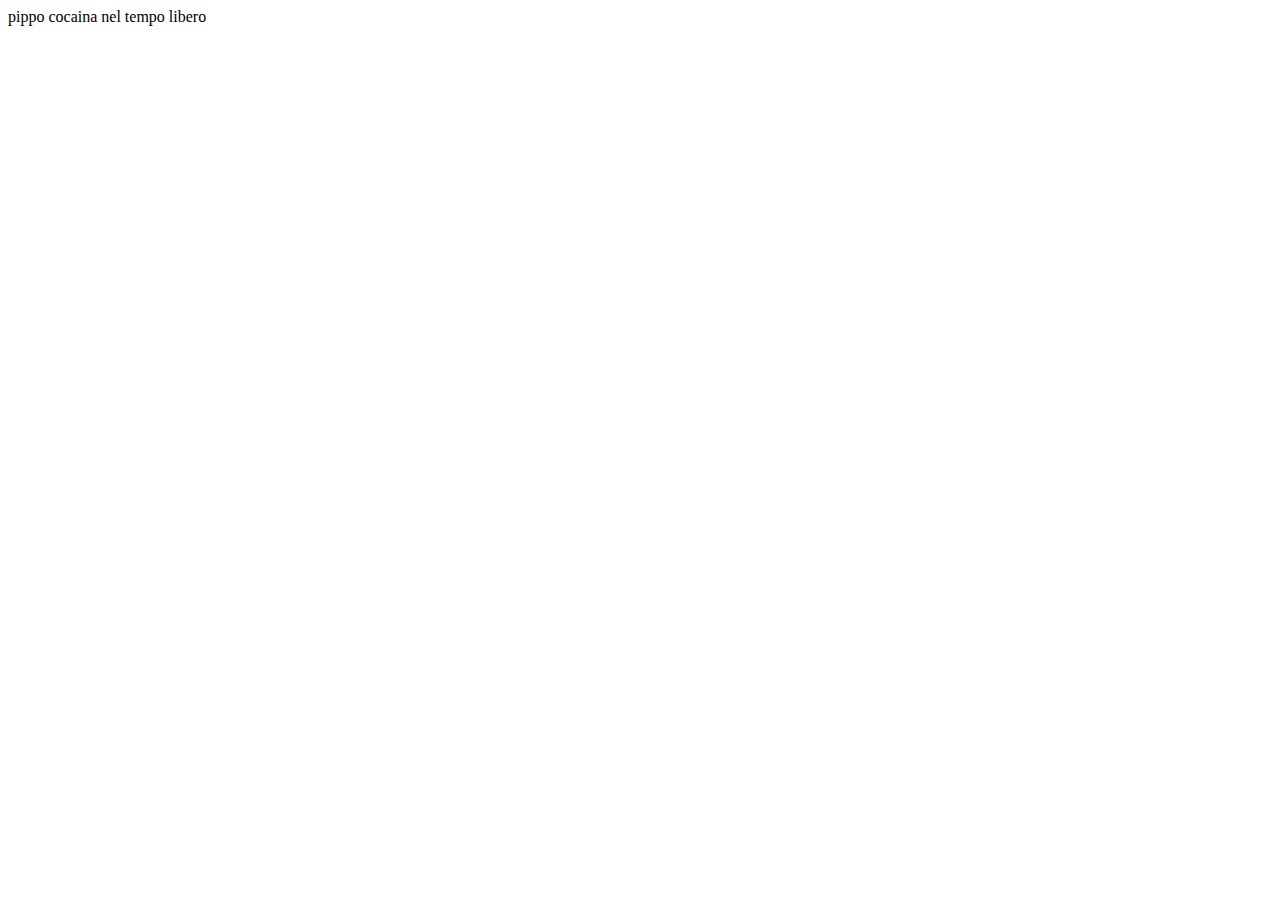
==== detail.html @ 8148f05e "p" ====
<!DOCTYPE html>
<html lang="en">
<head>
    <meta charset="UTF-8">
    <meta name="viewport" content="width=device-width, initial-scale=1.0">
    <title>Detail</title>
    <link rel="stylesheet" href="style.css">
</head>
<body>
    pippo cocaina nel tempo libero
</body>
<script type="module" src="./src/detail.js"></script>
</html>
---- style.css ----
body{

}

#root {
    display: grid;
    grid-template-columns: repeat(auto-fit, minmax(300px,1fr));
    gap: 4rem;
}
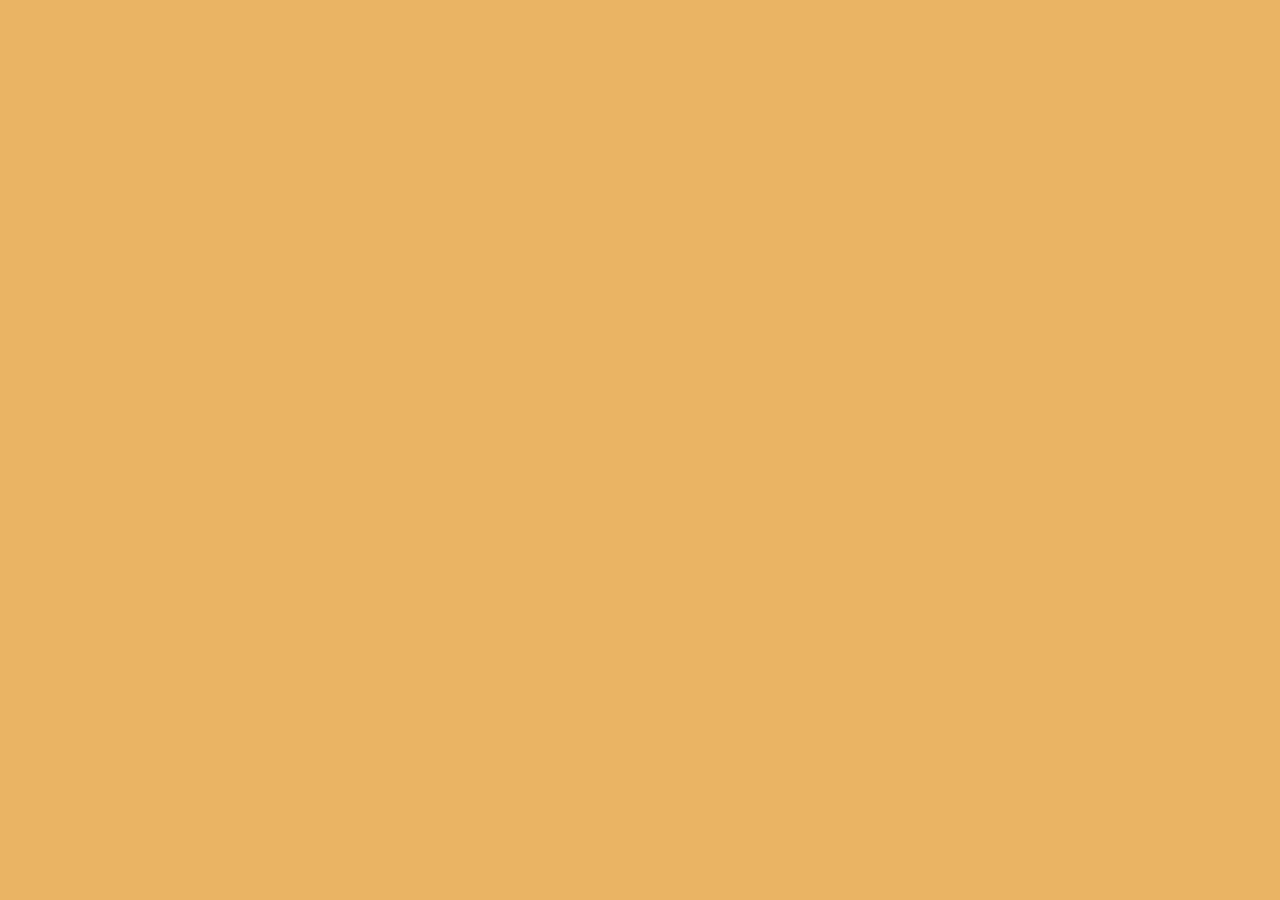
==== commit 03e240a6: "detail added" ====
--- a/detail.html
+++ b/detail.html
@@ -1,13 +1,15 @@
 <!DOCTYPE html>
 <html lang="en">
 <head>
-    <meta charset="UTF-8">
-    <meta name="viewport" content="width=device-width, initial-scale=1.0">
-    <title>Detail</title>
-    <link rel="stylesheet" href="style.css">
+  <meta charset="UTF-8">
+  <link rel="stylesheet" href="style.css">
+  <meta name="viewport" content="width=device-width, initial-scale=1.0">
+  <title>Detailed Book</title>
 </head>
 <body>
-    pippo cocaina nel tempo libero
+  <main>
+    <div id="root"></div>
+  </main>
 </body>
-<script type="module" src="./src/detail.js"></script>
+<script type="module" src="/src/detailed.js"></script>
 </html>--- a/style.css
+++ b/style.css
@@ -1,9 +1,144 @@
-body{
-
-}
-
-#root {
+* {
+    box-sizing: border-box;
+  }
+  
+  h1, h2, h3, h4, p, ul {
+    margin: 0;
+  }
+  
+  
+  .cover-container {
+    min-height: 300px;
+  }
+  
+  
+  .subject-list  {
+    list-style-type: none;
+    padding: 0;
+    display: flex;
+    gap: 1rem;
+  }
+  
+  
+  .author-container {
+    display: flex;
+    flex-direction: column;
+    align-items: center;
+    margin: 1rem;
+  }
+  
+  /* .book-summary {
+    display: -webkit-box;
+    -webkit-box-orient: vertical;
+    overflow: hidden;
+    text-overflow: ellipsis;
+    height:56px;
+  } */
+  
+  
+  .subject-item {
+    text-transform: capitalize;
+  }
+  
+  .author-info {
+    padding: 1rem;
+  }
+  
+  
+  #root {
     display: grid;
-    grid-template-columns: repeat(auto-fit, minmax(300px,1fr));
-    gap: 4rem;
-}+    grid-template-columns: repeat(auto-fit, minmax(300px, 1fr));
+    gap: 3rem;
+  }
+  
+  
+  main {
+    padding: 1rem;
+  }
+  
+  
+  .book-card {
+    box-shadow: -5px 4px 22px 7px rgba(0, 0, 0, 0.20);
+    -webkit-box-shadow: -5px 4px 22px 7px rgba(0,0,0,0.20);
+    -moz-box-shadow: -5px 4px 22px 7px rgba(0,0,0,0.20);
+    border-radius: 1.5rem;
+    display: flex;
+    flex-direction: column;
+    align-items: center;
+    padding: 1rem 0.5rem;
+    background-color: #dcccbb; 
+    
+  }
+  
+  .book-title{
+    text-align: center;
+    font-style: italic;
+  }
+  
+  .book-card:hover {
+    border: 2px solid #646e78;
+  }
+  
+  .cover-container{
+    display: flex;
+    align-items: center;
+    margin-bottom: 1rem;
+  }
+  
+  h1 {
+    text-align: center;
+    font-size: 4rem;
+  }
+  
+  .logo-container {
+    display: flex;
+    justify-content: center;
+  }
+  
+  body {
+    background-color: #EAB464;
+  }
+  
+  .logo-container img {
+    max-width: 400px;
+  }
+  
+  .flip-card {
+    background-color: transparent;
+    width: 300px;
+    height: 300px;
+    perspective: 1000px;
+  }
+  
+  .flip-card-inner {
+    position: relative;
+    width: 100%;
+    height: 100%;
+    text-align: center;
+    transition: transform 0.6s;
+    transform-style: preserve-3d;
+    box-shadow: 0 4px 8px 0 rgba(0,0,0,0.2);
+  }
+  
+  .flip-card:hover .flip-card-inner {
+    transform: rotateY(180deg);
+  }
+  
+  .flip-card-front, .flip-card-back {
+    position: absolute;
+    width: 100%;
+    height: 100%;
+    -webkit-backface-visibility: hidden;
+    backface-visibility: hidden;
+  }
+  
+  .flip-card-front {
+    background-color: #bbb;
+    color: black;
+  }
+  
+  .flip-card-back {
+    background-color: #2980b9;
+    color: white;
+    transform: rotateY(180deg);
+  }